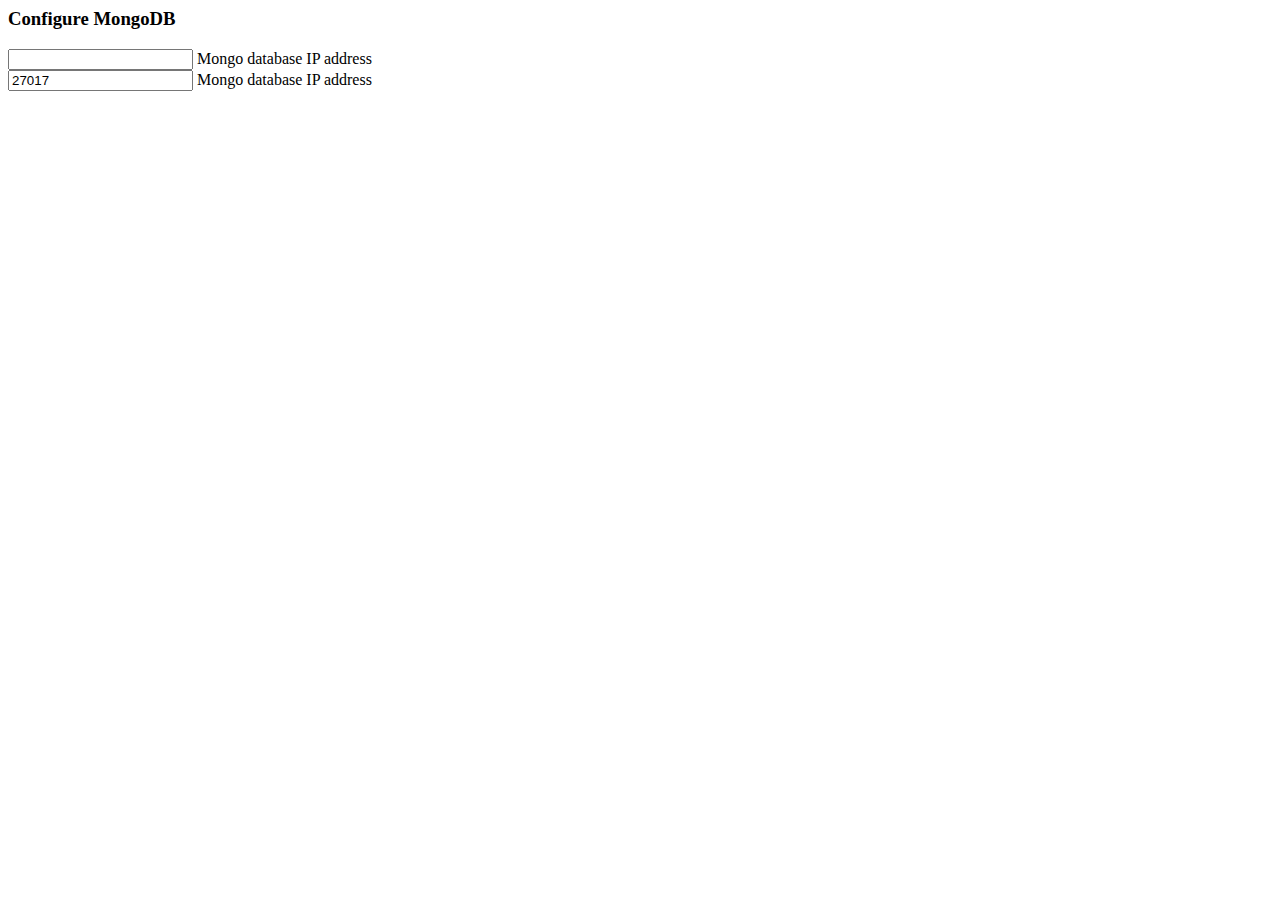
==== extension/AddToQueue/ui/settings.html @ 674daaa4 "first cut of chrome plugin. TODO: Config options..." ====
<doctype html>
<html>
	<head>
		<title>
		Settings
		</title>
	</head>
	<body>
		<h3>Configure MongoDB</h3>
		<div><input type="text" id="ip_address" name="ip_address" /> Mongo database IP address</div>
		<div><input type="text" id="Port" name="Port" value="27017" /> Mongo database IP address</div>
	<script src="/js/settings.js"></script>
	</body>
</html>
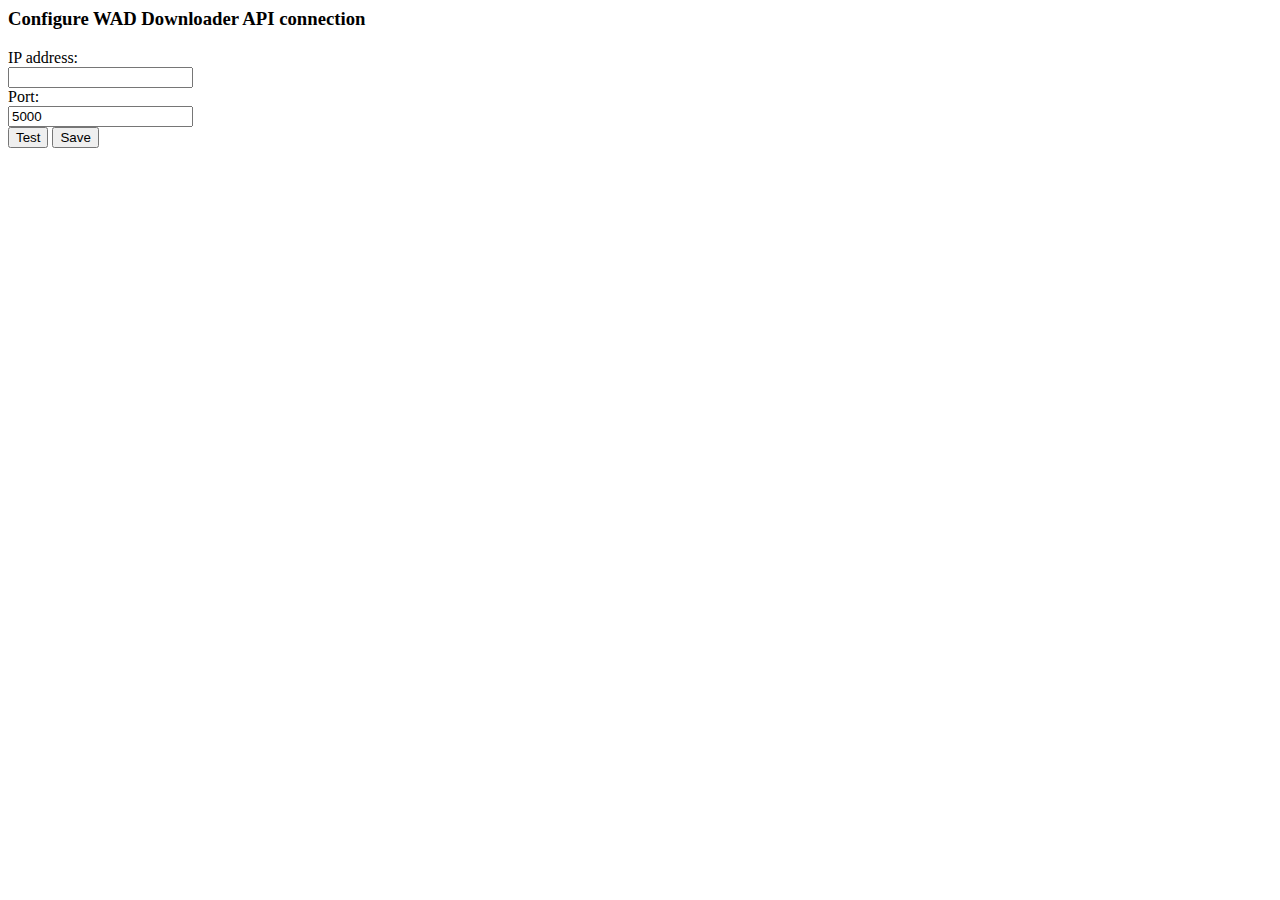
==== commit e288dd17: "updated settings" ====
--- a/extension/AddToQueue/ui/settings.html
+++ b/extension/AddToQueue/ui/settings.html
@@ -6,9 +6,16 @@
 		</title>
 	</head>
 	<body>
-		<h3>Configure MongoDB</h3>
-		<div><input type="text" id="ip_address" name="ip_address" /> Mongo database IP address</div>
-		<div><input type="text" id="Port" name="Port" value="27017" /> Mongo database IP address</div>
+		<h3>Configure WAD Downloader API connection</h3>
+		<div>IP address:</div>
+		<div><input type="text" id="ip_address" name="ip_address" value="" /></div>
+		<div>Port:</div>
+		<div> <input type="text" id="port" name="port" value="5000" /></div>
+		<div>
+			<button id="test_connection" title="Test database connection">Test</button>
+			<button id="save_connection" title="Save database connection">Save</button>
+		</div>
+		<div id="message"></div>
 	<script src="/js/settings.js"></script>
 	</body>
 </html>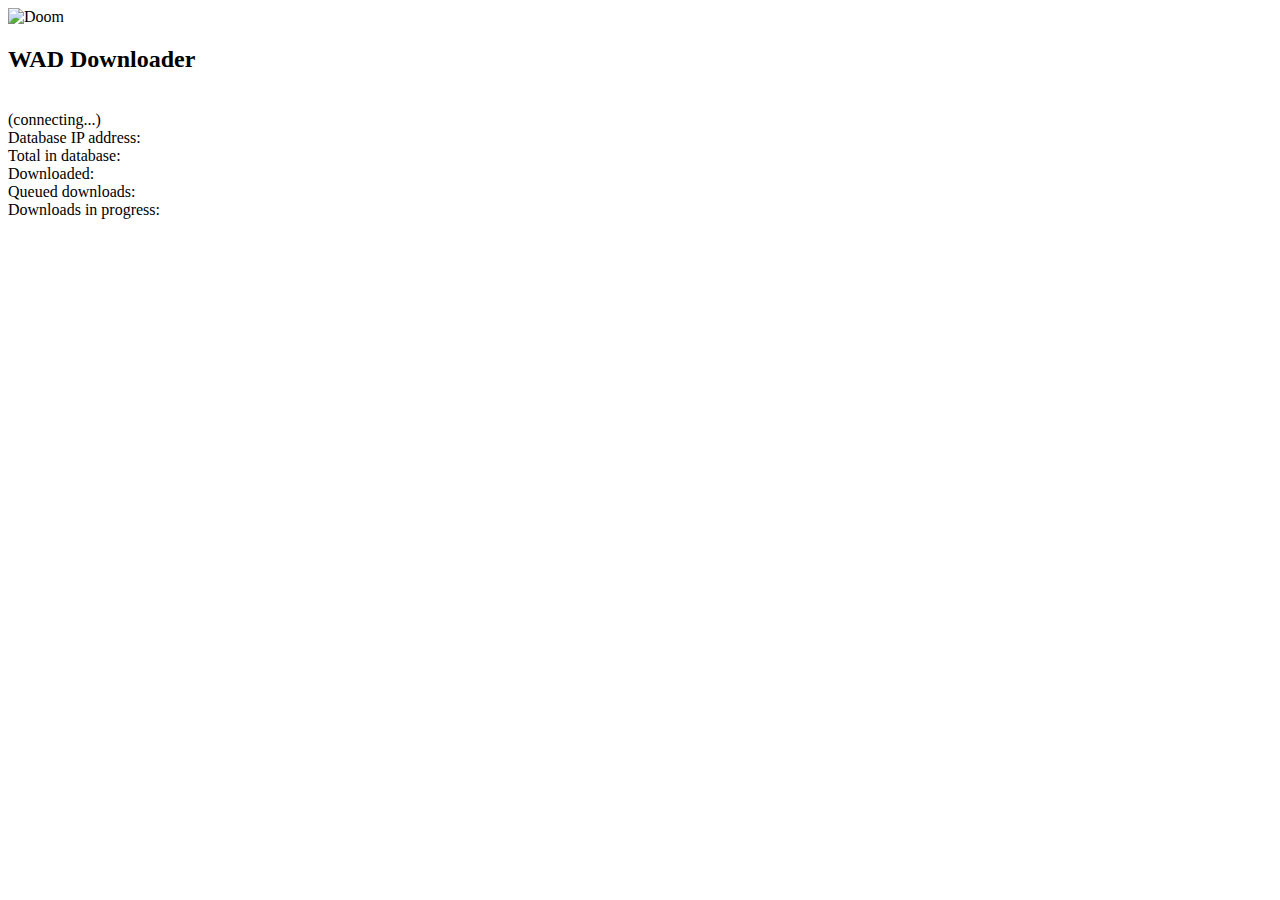
==== commit ceecbb44: "Status popup rework" ====
--- a/extension/AddToQueue/ui/settings.html
+++ b/extension/AddToQueue/ui/settings.html
@@ -1,21 +1,17 @@
-<doctype html>
+<!DOCTYPE html>
 <html>
 	<head>
-		<title>
-		Settings
-		</title>
+		<title>Summary</title>
+		<link rel="stylesheet" href="/css/styles.css"  type="text/css" />
 	</head>
 	<body>
-		<h3>Configure WAD Downloader API connection</h3>
-		<div>IP address:</div>
-		<div><input type="text" id="ip_address" name="ip_address" value="" /></div>
-		<div>Port:</div>
-		<div> <input type="text" id="port" name="port" value="5000" /></div>
-		<div>
-			<button id="test_connection" title="Test database connection">Test</button>
-			<button id="save_connection" title="Save database connection">Save</button>
-		</div>
-		<div id="message"></div>
-	<script src="/js/settings.js"></script>
+		<img src="/icons/addwad32.png" alt="Doom" title="WAD Downloader"><h2>WAD Downloader</h2>
+		<div>&nbsp;<div id="is_connected">(connecting...)</div></div>
+		<div>Database IP address: <span id="db_address"></span></div>
+		<div>Total in database: <span id="total"></span></div>
+		<div>Downloaded: <span id="downloaded"></span></div>
+		<div>Queued downloads: <span id="queued"></span></div>
+		<div>Downloads in progress:<span id="in_progress"></span></div>
+		<script src="/js/settings.js"></script>
 	</body>
 </html>